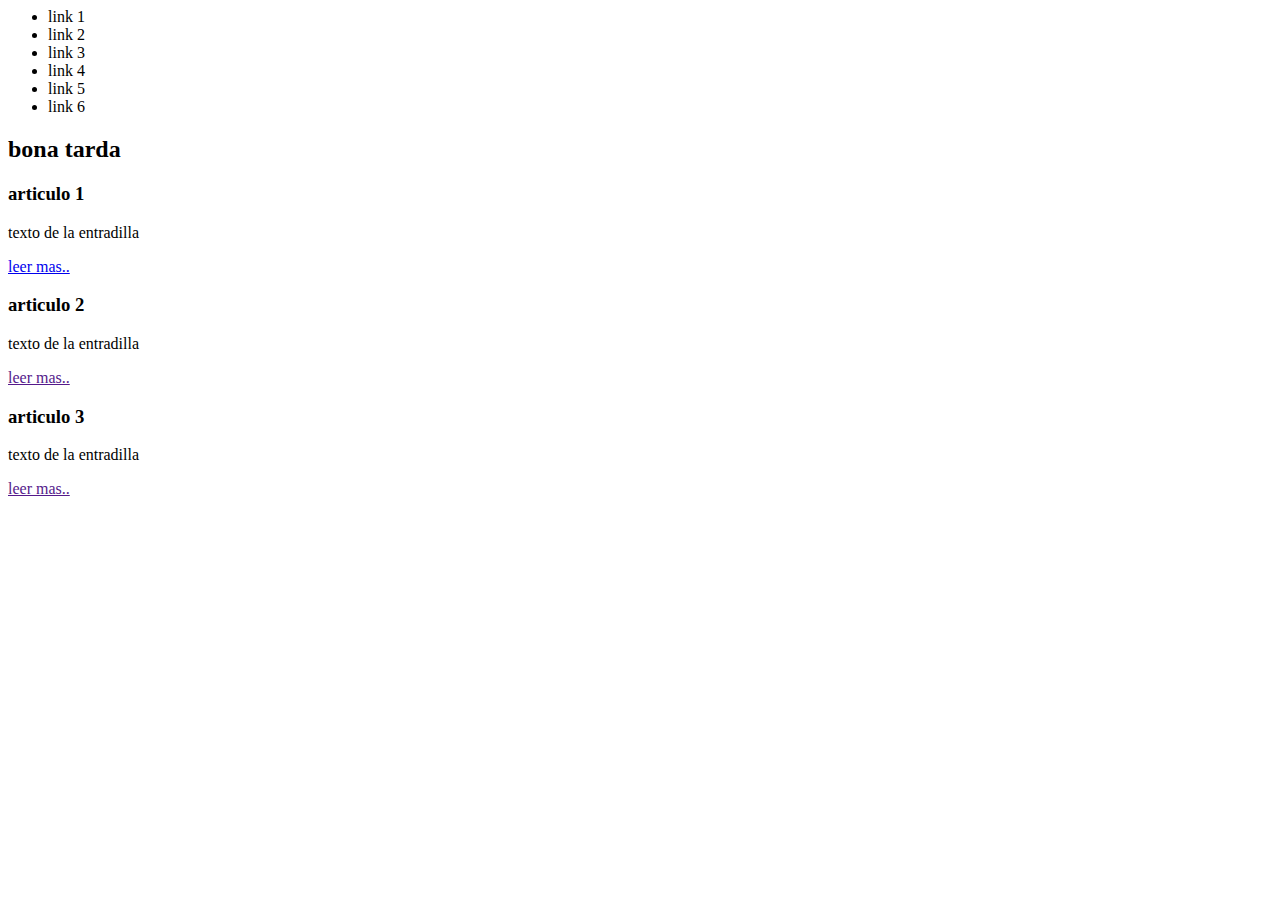
==== apuntes1.html @ 29c9b88b "Create apuntes1.html" ====
<html lang="es">
<head>
    <meta charset="UTF-8">
    <meta http-equiv="X-UA-Compatible" content="IE=edge">
    <meta name="viewport" content="width=device-width, initial-scale=1.0">
    <title>apuntes</title>
</head>
<body>
    
<nav>   
    <ul>
       <li>link 1</li>
       <li>link 2</li>
       <li>link 3</li>
       <li>link 4</li>
       <li>link 5</li>
       <li>link 6</li>
     </ul>
   
 </nav>
 <main>
       <section>
             <header>
               <h2>bona tarda</h2>
             </header>
                   <article>
 
                   <h3>articulo 1</h3>
                      <p>texto de la entradilla</p>
                   <footer>
                     <a href="#">leer mas..</a>
                      
                    </footer>
                </article>
             <article>
               <h3>articulo 2</h3>
               <p>texto de la entradilla</p>
               <footer><a href="">leer mas..</a></footer>
             </article>
             <article>
               <h3>articulo 3</h3>
               <p>texto de la entradilla</p>
               <footer><a href="">leer mas..</a></footer>
             </article>
               
       </section>
       <section>
         
       </section>
 </main>
</body>
</html>
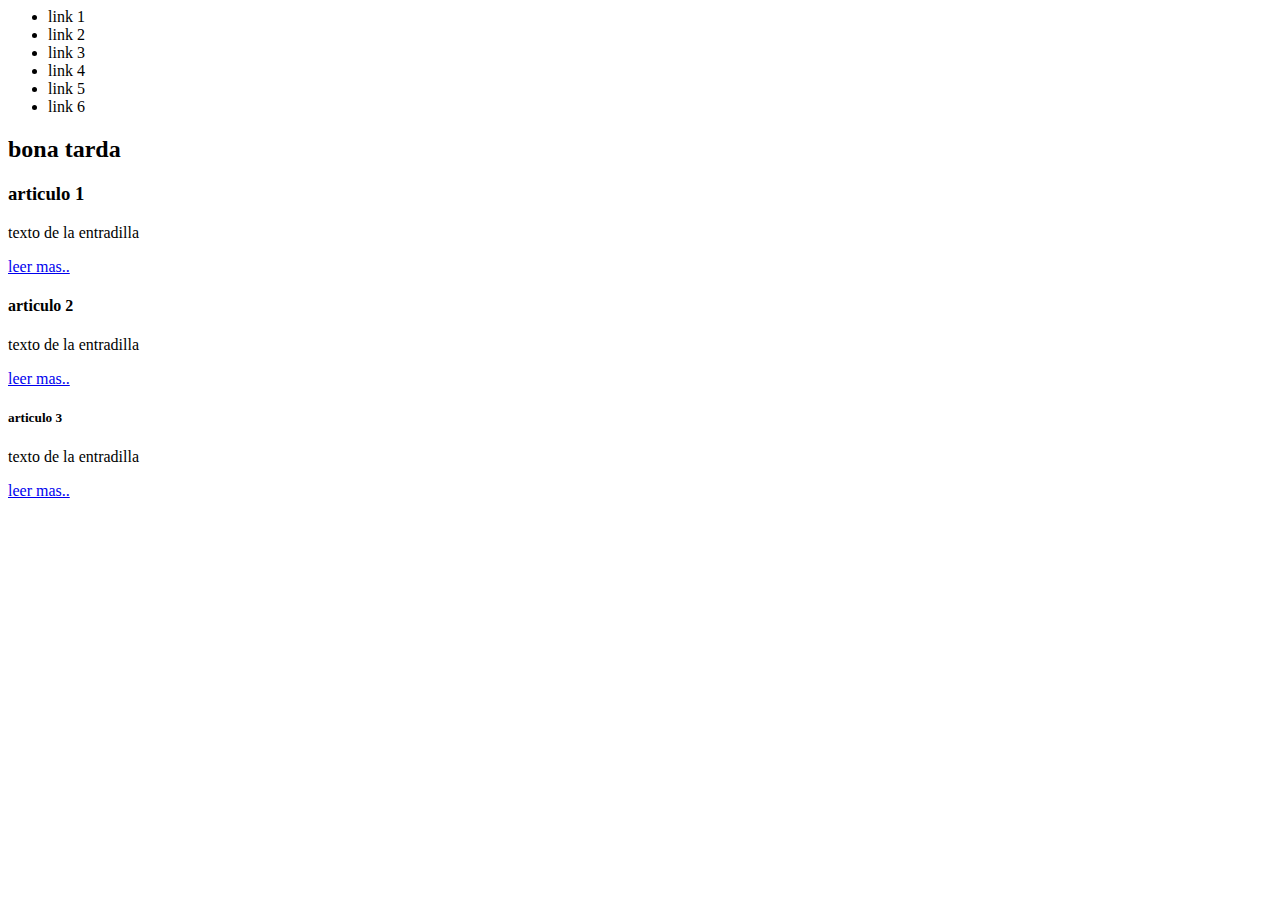
==== commit 3f986b93: "organizado" ====
--- a/apuntes1.html
+++ b/apuntes1.html
@@ -1,52 +1,65 @@
 <html lang="es">
+
 <head>
-    <meta charset="UTF-8">
-    <meta http-equiv="X-UA-Compatible" content="IE=edge">
-    <meta name="viewport" content="width=device-width, initial-scale=1.0">
-    <title>apuntes</title>
+  <meta charset="UTF-8">
+  <meta http-equiv="X-UA-Compatible" content="IE=edge">
+  <meta name="viewport" content="width=device-width, initial-scale=1.0">
+  <title>apuntes</title>
 </head>
+
 <body>
-    
-<nav>   
+
+  <nav>
     <ul>
-       <li>link 1</li>
-       <li>link 2</li>
-       <li>link 3</li>
-       <li>link 4</li>
-       <li>link 5</li>
-       <li>link 6</li>
-     </ul>
-   
- </nav>
- <main>
-       <section>
-             <header>
-               <h2>bona tarda</h2>
-             </header>
-                   <article>
- 
-                   <h3>articulo 1</h3>
-                      <p>texto de la entradilla</p>
-                   <footer>
-                     <a href="#">leer mas..</a>
-                      
-                    </footer>
-                </article>
-             <article>
-               <h3>articulo 2</h3>
-               <p>texto de la entradilla</p>
-               <footer><a href="">leer mas..</a></footer>
-             </article>
-             <article>
-               <h3>articulo 3</h3>
-               <p>texto de la entradilla</p>
-               <footer><a href="">leer mas..</a></footer>
-             </article>
-               
-       </section>
-       <section>
-         
-       </section>
- </main>
+      <li>link 1</li>
+      <li>link 2</li>
+      <li>link 3</li>
+      <li>link 4</li>
+      <li>link 5</li>
+      <li>link 6</li>
+    </ul>
+
+  </nav>
+  <main>
+    <section>
+      <header>
+        <h2>bona tarda</h2>
+      </header>
+      <article>
+
+        <h3>articulo 1</h3>
+        <p>texto de la entradilla</p>
+        <footer>
+          <a href="#">leer mas..</a>
+
+        </footer>
+      </article>
+      <article>
+        <h4>articulo 2</h4>
+        <p>texto de la entradilla</p>
+        <footer>
+          <a href="#">
+            leer mas..
+          </a>
+        </footer>
+      </article>
+      <article>
+        <h5>articulo 3</h5>
+        <p>
+          texto de la entradilla
+        </p>
+        <footer>
+          <a href="#">
+            leer mas..
+          </a>
+        </footer>
+      </article>
+
+    </section>
+    <section>
+
+    </section>
+  </main>
 </body>
+
 </html>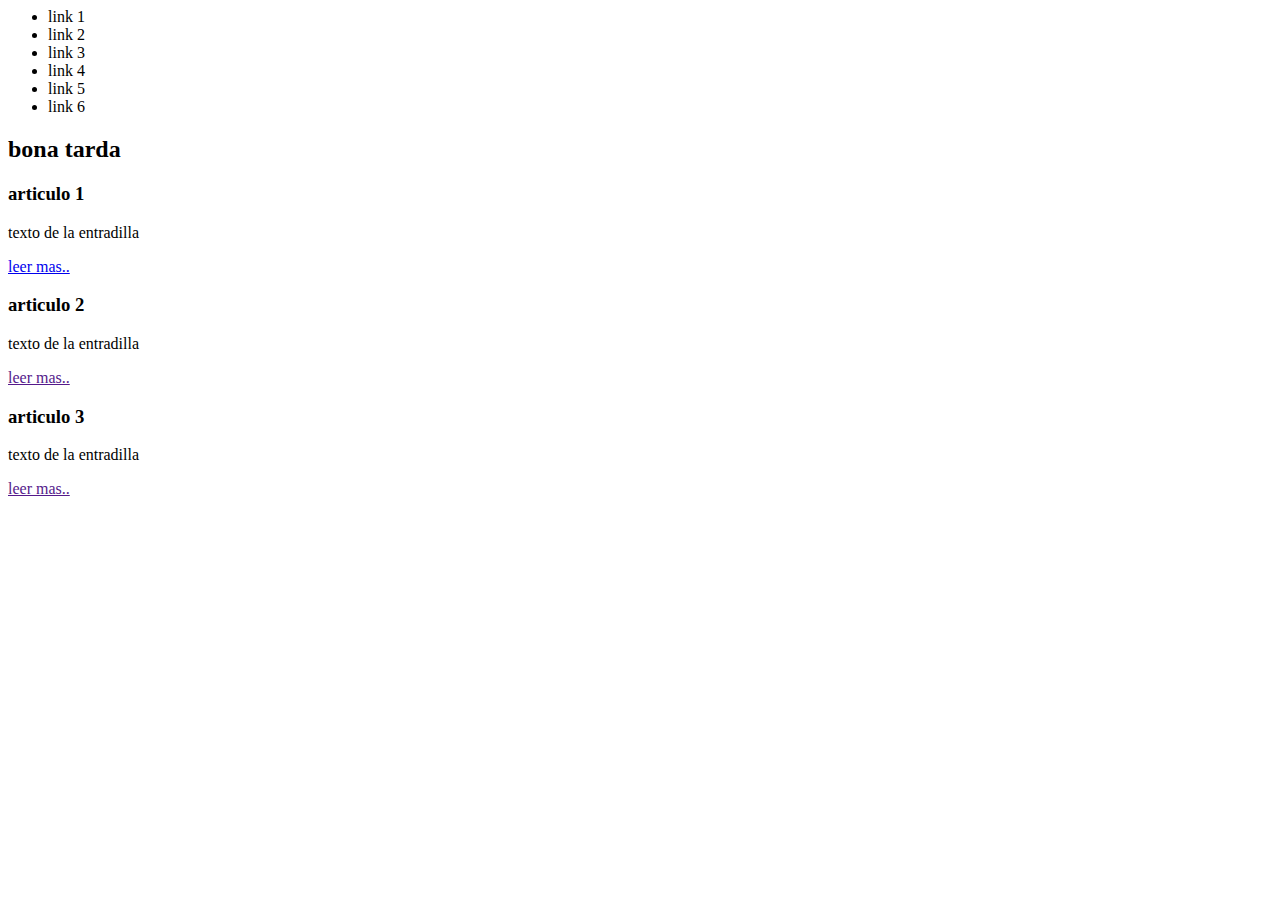
==== commit 9cb8b596: "Update apuntes1.html" ====
--- a/apuntes1.html
+++ b/apuntes1.html
@@ -1,65 +1,52 @@
 <html lang="es">
-
 <head>
-  <meta charset="UTF-8">
-  <meta http-equiv="X-UA-Compatible" content="IE=edge">
-  <meta name="viewport" content="width=device-width, initial-scale=1.0">
-  <title>apuntes</title>
+    <meta charset="UTF-8">
+    <meta http-equiv="X-UA-Compatible" content="IE=edge">
+    <meta name="viewport" content="width=device-width, initial-scale=1.0">
+    <title>apuntes</title>
 </head>
-
 <body>
-
-  <nav>
+    
+<nav>   
     <ul>
-      <li>link 1</li>
-      <li>link 2</li>
-      <li>link 3</li>
-      <li>link 4</li>
-      <li>link 5</li>
-      <li>link 6</li>
-    </ul>
-
-  </nav>
-  <main>
-    <section>
-      <header>
-        <h2>bona tarda</h2>
-      </header>
-      <article>
-
-        <h3>articulo 1</h3>
-        <p>texto de la entradilla</p>
-        <footer>
-          <a href="#">leer mas..</a>
-
-        </footer>
-      </article>
-      <article>
-        <h4>articulo 2</h4>
-        <p>texto de la entradilla</p>
-        <footer>
-          <a href="#">
-            leer mas..
-          </a>
-        </footer>
-      </article>
-      <article>
-        <h5>articulo 3</h5>
-        <p>
-          texto de la entradilla
-        </p>
-        <footer>
-          <a href="#">
-            leer mas..
-          </a>
-        </footer>
-      </article>
-
-    </section>
-    <section>
-
-    </section>
-  </main>
+       <li>link 1</li>
+       <li>link 2</li>
+       <li>link 3</li>
+       <li>link 4</li>
+       <li>link 5</li>
+       <li>link 6</li>
+     </ul>
+   
+ </nav>
+ <main>
+       <section>
+             <header>
+               <h2>bona tarda</h2>
+             </header>
+                   <article>
+ 
+                   <h3>articulo 1</h3>
+                      <p>texto de la entradilla</p>
+                   <footer>
+                     <a href="#">leer mas..</a>
+                      
+                    </footer>
+                </article>
+             <article>
+               <h3>articulo 2</h3>
+               <p>texto de la entradilla</p>
+               <footer><a href="">leer mas..</a></footer>
+             </article>
+             <article>
+               <h3>articulo 3</h3>
+               <p>texto de la entradilla</p>
+               <footer><a href="">leer mas..</a></footer>
+             </article>
+               
+       </section>
+       <section>
+         
+       </section>
+ </main>
 </body>
-
 </html>